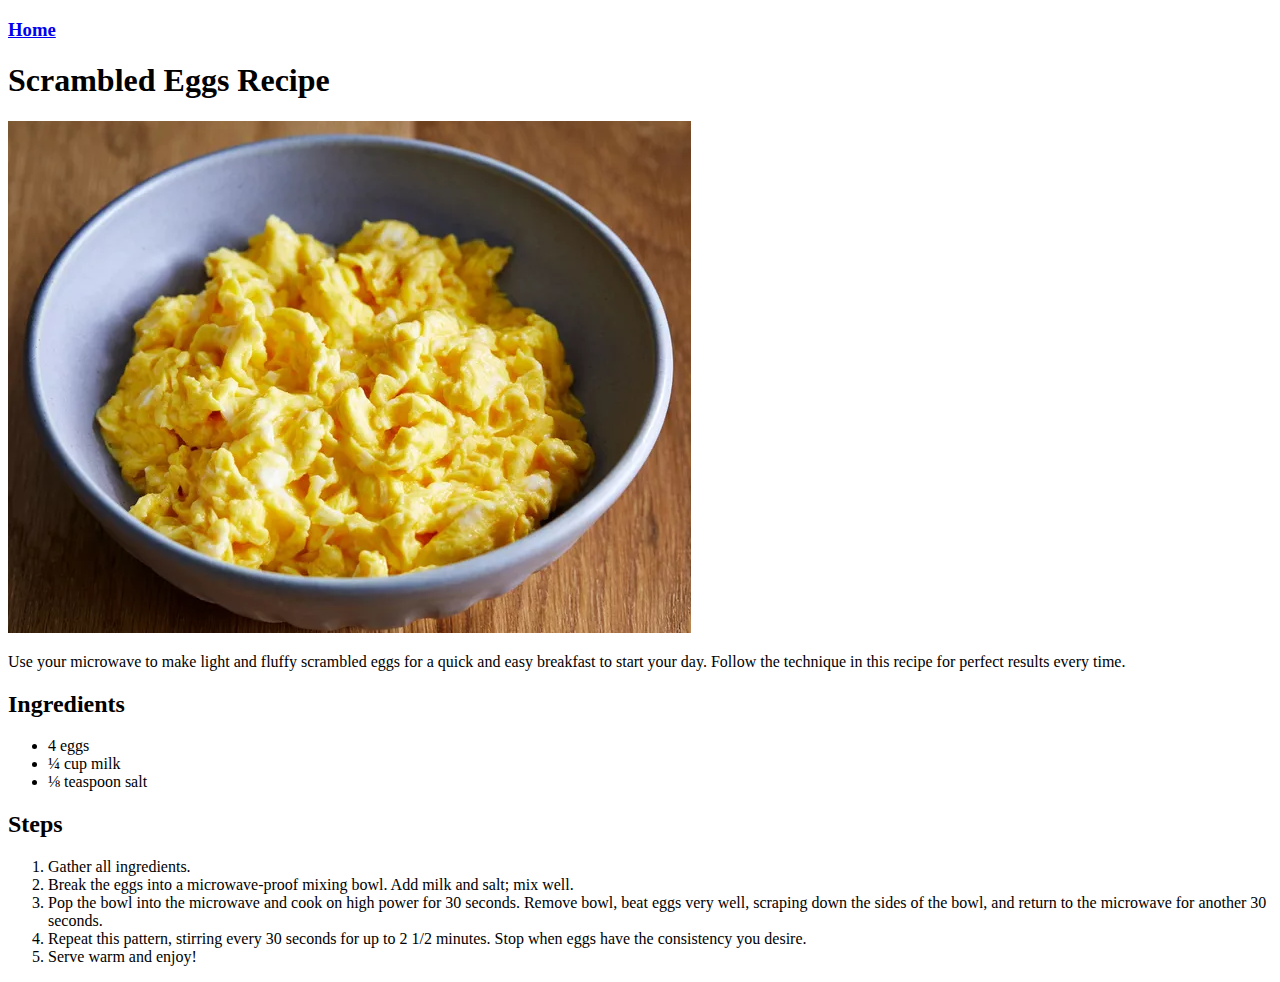
==== recipes/eggs.html @ 7bd04caf "Finish mini HTML Project" ====
<!DOCTYPE html>
<html lang="en">
<head>
    <meta charset="UTF-8">
    <title>Scrambled Eggs</title>
</head>
<body>
    <h3><a href="../index.html">Home</a></h3>
    <h1>Scrambled Eggs Recipe</h1>
    <img src="../images/eggs.jpg" alt="tasty scrambled eggs">
    
    <p>
        Use your microwave to make light and fluffy scrambled eggs for a quick and easy breakfast to start your day. Follow the technique in this recipe for perfect results every time.
    </p>

    <h2>Ingredients</h2>
    <ul>
        <li>4 eggs</li>
        <li>¼ cup milk</li>
        <li>⅛ teaspoon salt</li>
    </ul>

    <h2>Steps</h2>
    <ol>
        <li>Gather all ingredients.</li>
        <li>Break the eggs into a microwave-proof mixing bowl. Add milk and salt; mix well.</li>
        <li>Pop the bowl into the microwave and cook on high power for 30 seconds. Remove bowl, beat eggs very well, scraping down the sides of the bowl, and return to the microwave for another 30 seconds.</li>
        <li>Repeat this pattern, stirring every 30 seconds for up to 2 1/2 minutes. Stop when eggs have the consistency you desire.</li>
        <li>Serve warm and enjoy!</li>
    </ol>
</body>
</html>
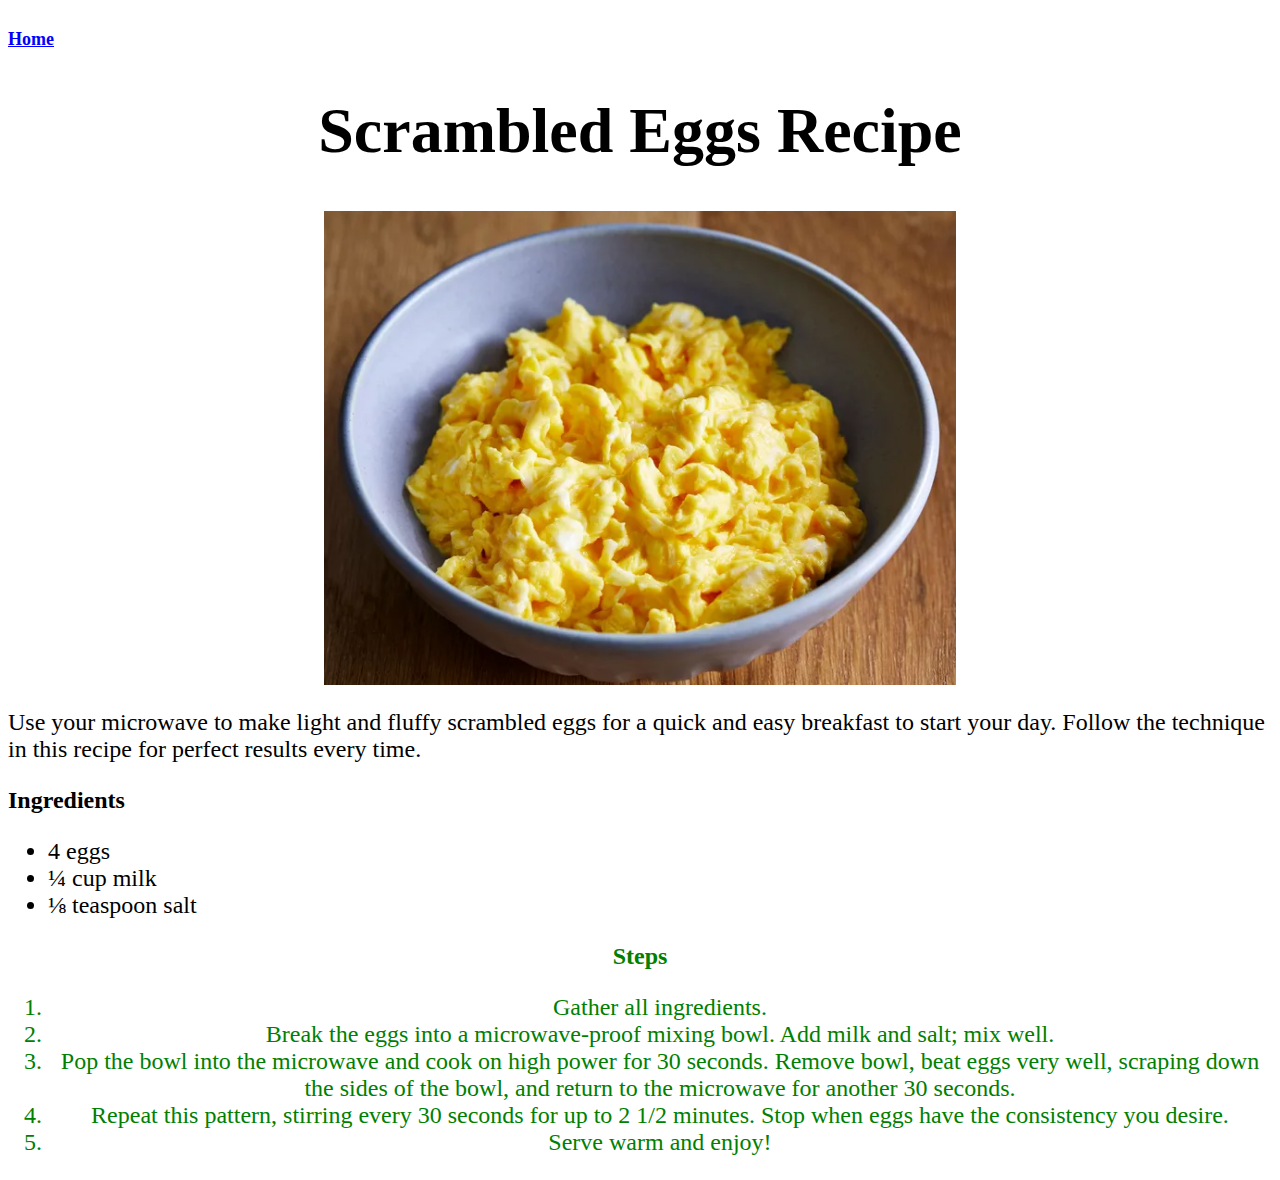
==== commit 2b0eb6ee: "Update main page with CSS" ====
--- a/recipes/eggs.html
+++ b/recipes/eggs.html
@@ -3,30 +3,31 @@
 <head>
     <meta charset="UTF-8">
     <title>Scrambled Eggs</title>
+    <link rel="stylesheet" href="../styles.css">
 </head>
 <body>
-    <h3><a href="../index.html">Home</a></h3>
-    <h1>Scrambled Eggs Recipe</h1>
-    <img src="../images/eggs.jpg" alt="tasty scrambled eggs">
+    <h3><a class="heading" href="../index.html">Home</a></h3>
+    <h1 class="center">Scrambled Eggs Recipe</h1>
+    <img class="image" src="../images/eggs.jpg" alt="tasty scrambled eggs">
     
     <p>
         Use your microwave to make light and fluffy scrambled eggs for a quick and easy breakfast to start your day. Follow the technique in this recipe for perfect results every time.
     </p>
 
-    <h2>Ingredients</h2>
+    <h2 class="ingredients">Ingredients</h2>
     <ul>
-        <li>4 eggs</li>
-        <li>¼ cup milk</li>
-        <li>⅛ teaspoon salt</li>
+        <li class="ingredients">4 eggs</li>
+        <li class="ingredients">¼ cup milk</li>
+        <li class="ingredients">⅛ teaspoon salt</li>
     </ul>
 
-    <h2>Steps</h2>
+    <h2 class="steps">Steps</h2>
     <ol>
-        <li>Gather all ingredients.</li>
-        <li>Break the eggs into a microwave-proof mixing bowl. Add milk and salt; mix well.</li>
-        <li>Pop the bowl into the microwave and cook on high power for 30 seconds. Remove bowl, beat eggs very well, scraping down the sides of the bowl, and return to the microwave for another 30 seconds.</li>
-        <li>Repeat this pattern, stirring every 30 seconds for up to 2 1/2 minutes. Stop when eggs have the consistency you desire.</li>
-        <li>Serve warm and enjoy!</li>
+        <li class="steps">Gather all ingredients.</li>
+        <li class="steps">Break the eggs into a microwave-proof mixing bowl. Add milk and salt; mix well.</li>
+        <li class="steps">Pop the bowl into the microwave and cook on high power for 30 seconds. Remove bowl, beat eggs very well, scraping down the sides of the bowl, and return to the microwave for another 30 seconds.</li>
+        <li class="steps">Repeat this pattern, stirring every 30 seconds for up to 2 1/2 minutes. Stop when eggs have the consistency you desire.</li>
+        <li class="steps">Serve warm and enjoy!</li>
     </ol>
 </body>
 </html>--- a/styles.css
+++ b/styles.css
@@ -0,0 +1,61 @@
+* {
+    color: black;
+    font-family: "Times New Roman", "Arial", sans-serif;
+    font-size: 24px;
+}
+
+.heading  {
+    color: blue;
+    font-size: 18px;
+}
+
+.center  {
+    text-align: center;
+    font-size: 64px;
+}
+
+.image  {
+    display: block;
+    margin-left: auto;
+    margin-right:auto;
+    width: 50%;
+}
+
+#rice   {
+    color: green;
+    padding: 10px;
+    border: 10px solid green;
+    margin: 10px;
+    font-size: 50px;
+}
+#steak  {
+    color: brown;
+    padding: 10px;
+    border: 10px solid brown;
+    margin: 10px;
+    font-size: 50px;
+}
+#eggs   {
+    color: gold;
+    padding: 10px;
+    border: 10px solid gold;
+    margin: 10px;
+    font-size: 50px;
+}
+
+.ingredients h2, .ingredients li{
+    color: brown;
+    text-align: center;
+}
+
+.steps {
+    color: green;
+    text-align: center;
+}
+
+.main {
+    display: flex;
+    justify-content: center;
+    background-color: white;
+    font-weight: bold;
+}
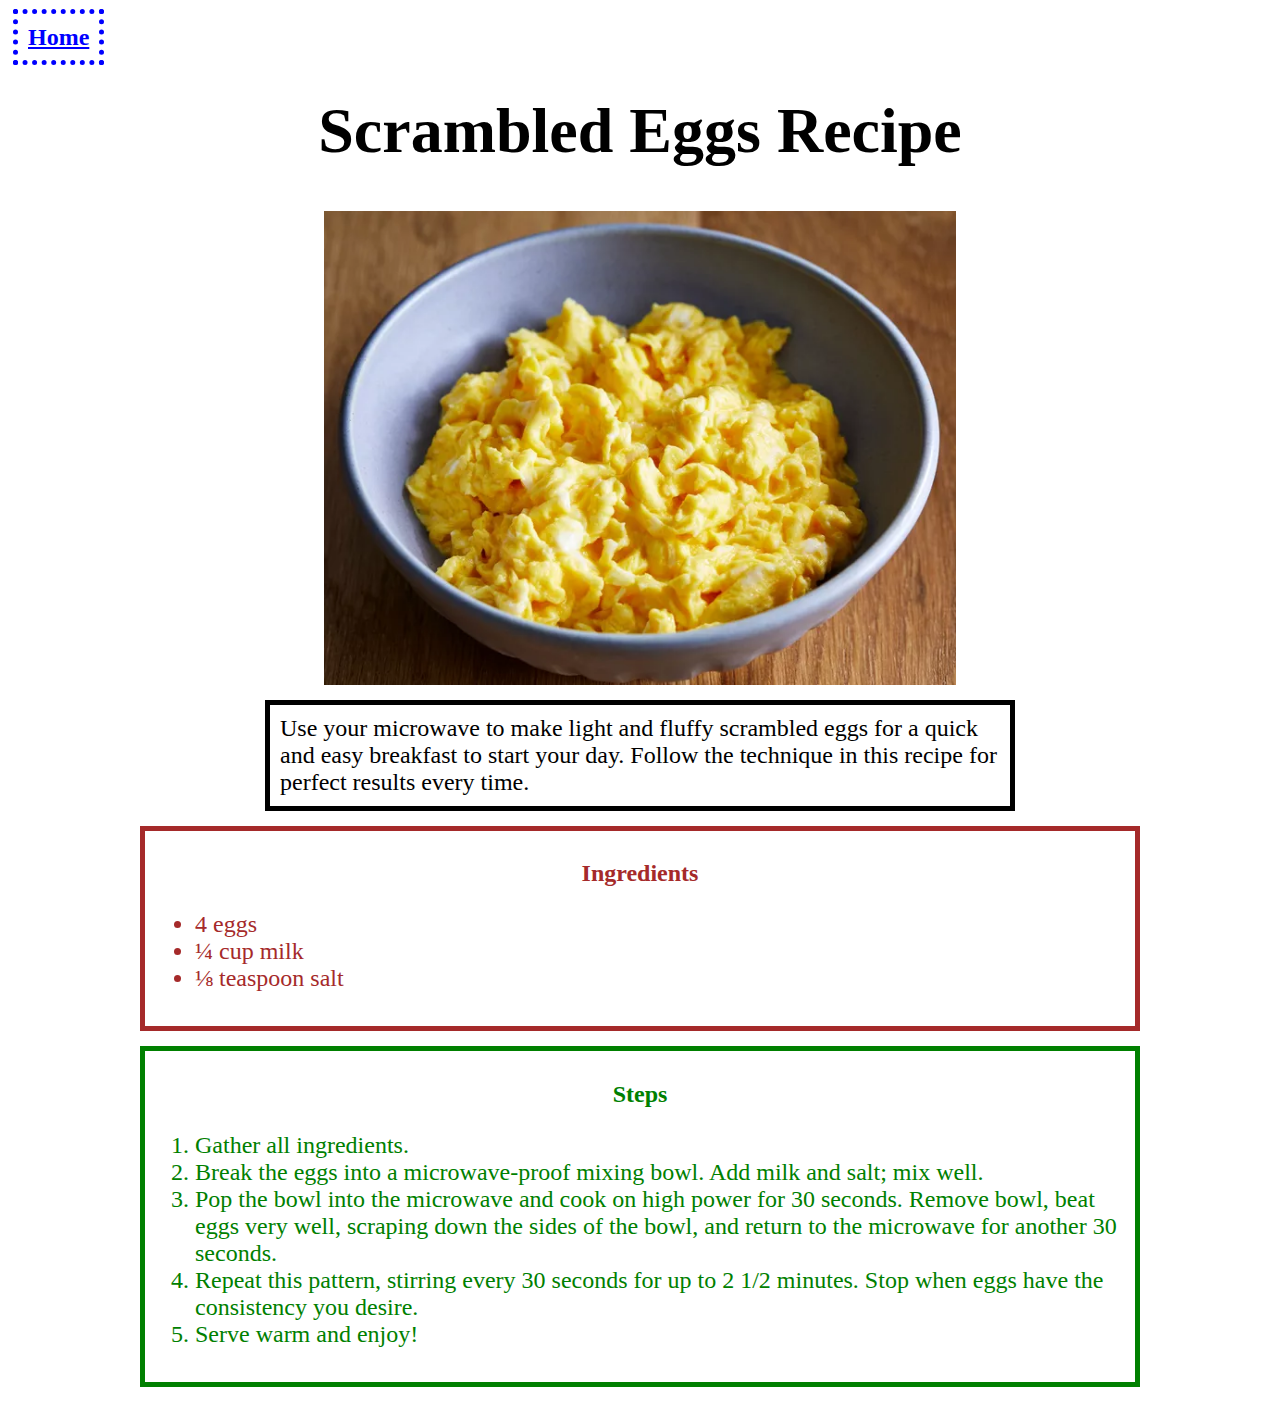
==== commit 8c0f688d: "Finish boxes, alignment, and styling" ====
--- a/recipes/eggs.html
+++ b/recipes/eggs.html
@@ -10,24 +10,28 @@
     <h1 class="center">Scrambled Eggs Recipe</h1>
     <img class="image" src="../images/eggs.jpg" alt="tasty scrambled eggs">
     
-    <p>
+    <p class="description">
         Use your microwave to make light and fluffy scrambled eggs for a quick and easy breakfast to start your day. Follow the technique in this recipe for perfect results every time.
     </p>
 
-    <h2 class="ingredients">Ingredients</h2>
-    <ul>
-        <li class="ingredients">4 eggs</li>
-        <li class="ingredients">¼ cup milk</li>
-        <li class="ingredients">⅛ teaspoon salt</li>
-    </ul>
+    <div class="ingredients">
+        <h2>Ingredients</h2>
+        <ul>
+            <li>4 eggs</li>
+            <li>¼ cup milk</li>
+            <li>⅛ teaspoon salt</li>
+        </ul>
+    </div>
 
-    <h2 class="steps">Steps</h2>
-    <ol>
-        <li class="steps">Gather all ingredients.</li>
-        <li class="steps">Break the eggs into a microwave-proof mixing bowl. Add milk and salt; mix well.</li>
-        <li class="steps">Pop the bowl into the microwave and cook on high power for 30 seconds. Remove bowl, beat eggs very well, scraping down the sides of the bowl, and return to the microwave for another 30 seconds.</li>
-        <li class="steps">Repeat this pattern, stirring every 30 seconds for up to 2 1/2 minutes. Stop when eggs have the consistency you desire.</li>
-        <li class="steps">Serve warm and enjoy!</li>
-    </ol>
+    <div class="steps">
+        <h2 class="steps-header">Steps</h2>
+        <ol>
+            <li>Gather all ingredients.</li>
+            <li>Break the eggs into a microwave-proof mixing bowl. Add milk and salt; mix well.</li>
+            <li>Pop the bowl into the microwave and cook on high power for 30 seconds. Remove bowl, beat eggs very well, scraping down the sides of the bowl, and return to the microwave for another 30 seconds.</li>
+            <li>Repeat this pattern, stirring every 30 seconds for up to 2 1/2 minutes. Stop when eggs have the consistency you desire.</li>
+            <li>Serve warm and enjoy!</li>
+        </ol>
+    </div>
 </body>
 </html>--- a/styles.css
+++ b/styles.css
@@ -6,7 +6,25 @@
 
 .heading  {
     color: blue;
-    font-size: 18px;
+    box-sizing: border-box;
+    width: 200px;
+    height: 200px;
+    font-size: 24px;
+
+    padding: 10px;
+    border: 5px dotted blue;
+    margin: 5px;
+}
+
+.description {
+    display: block;
+    box-sizing: border-box;
+    width: 750px;
+    height: auto;
+
+    padding: 10px;
+    border: 5px solid black;
+    margin: 15px auto;
 }
 
 .center  {
@@ -43,14 +61,44 @@
     font-size: 50px;
 }
 
-.ingredients h2, .ingredients li{
+.ingredients {
+    display: block;
+    box-sizing: border-box;
+    width: 1000px;
+    height: auto;
+
+    padding: 10px;
+    border: 5px solid brown;
+    margin: 15px auto;
+}
+
+.ingredients h2 {
     color: brown;
     text-align: center;
 }
 
-.steps {
+.ingredients li{
+    color: brown;
+}
+
+.steps-header{
     color: green;
     text-align: center;
+}
+
+.steps li {
+    color: green;
+}
+
+.steps {
+    display: block;
+    box-sizing: border-box;
+    width: 1000px;
+    height: auto;
+
+    padding: 10px;
+    border: 5px solid green;
+    margin: 15px auto;
 }
 
 .main {
